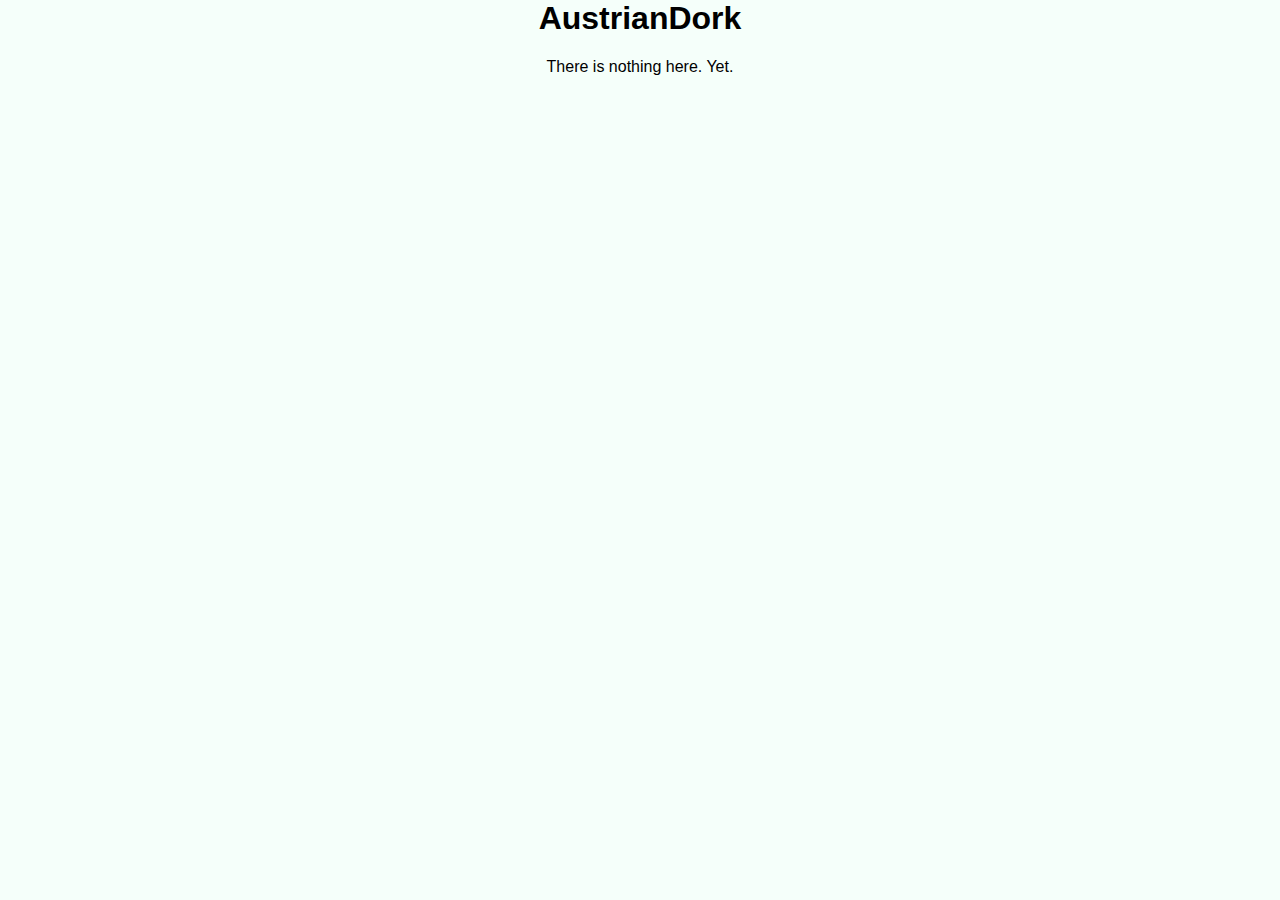
==== index.html @ 588e1b64 "Update index.html" ====
<html lang="en">
<head>
    <meta charset="UTF-8">
    <meta name="viewport" content="width?device-width, initial-scale=1.0">
    <title>Document</title>
    <link rel="stylesheet" href="styles.css">
</head>
<body>
    <h1>AustrianDork</h1>
    <p>
        There is nothing here. Yet.
    </p>
</body>
</html>
---- styles.css ----
body {
    margin: 0;
    background: mintcream;
    font-family: 'Helvetica', 'Arial', sans-serif;
    text-align: center;
}
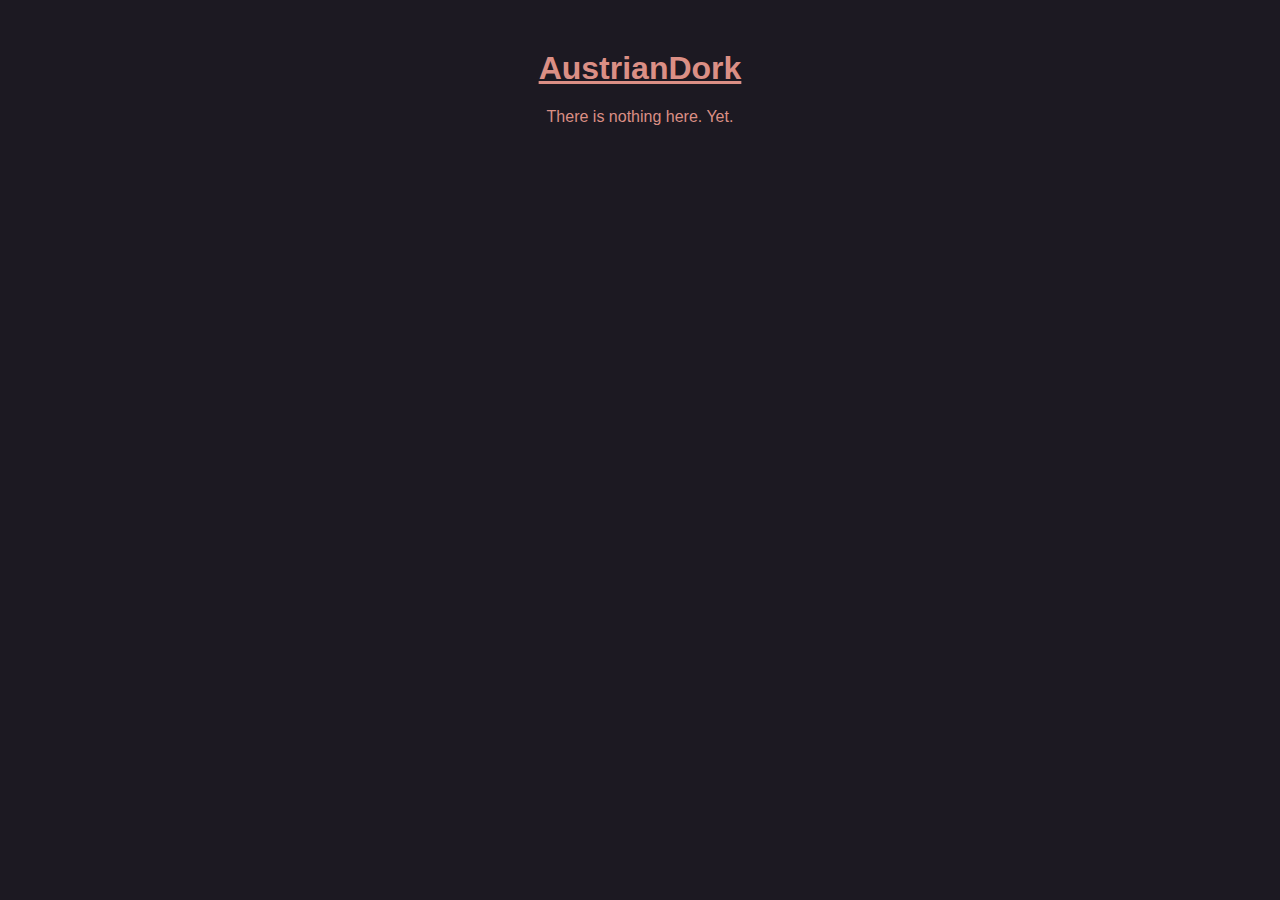
==== commit ec3d7251: "Update index.html" ====
--- a/index.html
+++ b/index.html
@@ -2,7 +2,7 @@
 <head>
     <meta charset="UTF-8">
     <meta name="viewport" content="width?device-width, initial-scale=1.0">
-    <title>Document</title>
+    <title>AustrianDork | GitHub</title>
     <link rel="stylesheet" href="styles.css">
 </head>
 <body>
--- a/styles.css
+++ b/styles.css
@@ -1,6 +1,15 @@
+html {
+    background: rgb(28, 25, 34);
+    color: rgb(219, 143, 133);
+}
+
 body {
-    margin: 0;
-    background: mintcream;
+    margin: 50px;
     font-family: 'Helvetica', 'Arial', sans-serif;
     text-align: center;
 }
+
+h1 {
+    text-decoration: underline;
+    font-size: 200%;
+}
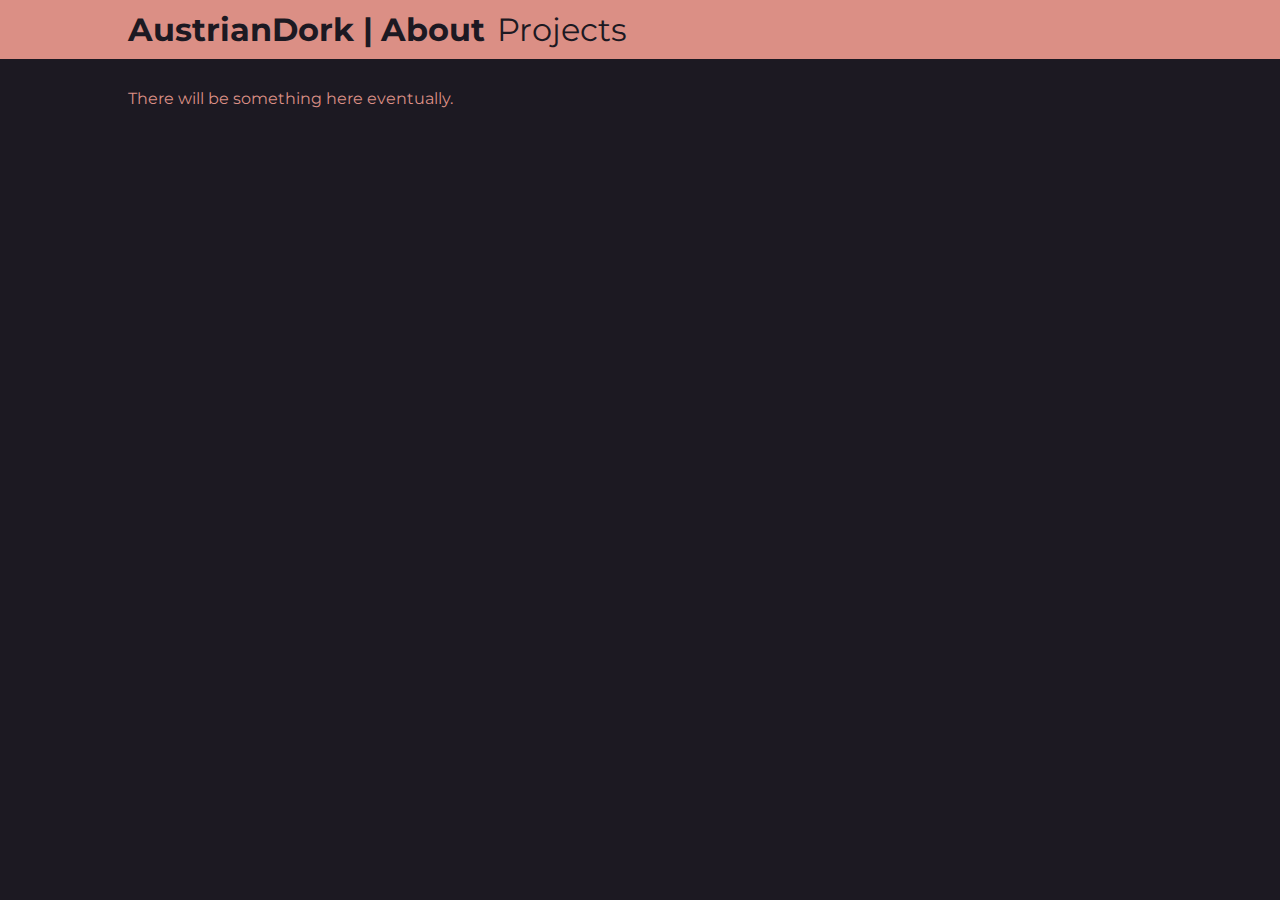
==== commit b202376b: "Add files via upload" ====
--- a/index.html
+++ b/index.html
@@ -1,14 +1,32 @@
 <html lang="en">
 <head>
     <meta charset="UTF-8">
-    <meta name="viewport" content="width?device-width, initial-scale=1.0">
+    <meta http-equiv="X-UA-Compatible" content="IE=edge">
+    <meta name="viewport" content="width=device-width, initial-scale=1.0">
+    <link rel="stylesheet" type="text/css" href="styles.css">
     <title>AustrianDork | GitHub</title>
-    <link rel="stylesheet" href="styles.css">
 </head>
 <body>
-    <h1>AustrianDork</h1>
+
+<header>
+    <div class="Nav__SiteHeader">
+
+        <h1>AustrianDork | </h1>
+        <nav>
+        <ul>
+            <li><a href="#">&nbsp;<b>About</b></a></li>
+            <li><a href="#">&nbsp;Projects</a></li>
+        </ul>
+        </nav>
+
+    </div>
+</header>
+
+<div class="Ab__Paragraph">
     <p>
-        There is nothing here. Yet.
+        There will be something here eventually.
     </p>
+</div>
+    
 </body>
-</html>
+</html>--- a/styles.css
+++ b/styles.css
@@ -1,15 +1,54 @@
-html {
-    background: rgb(28, 25, 34);
-    color: rgb(219, 143, 133);
+@import url('https://fonts.googleapis.com/css2?family=Montserrat&display=swap');
+
+/*----Overall Color, Font,...----*/
+* {
+    margin: 0;
+    padding: 0;
+    font-family: 'Montserrat', sans-serif;
 }
 
 body {
-    margin: 50px;
-    font-family: 'Helvetica', 'Arial', sans-serif;
-    text-align: center;
+    background: rgb(28, 25, 34);
+    color: rgb(219, 143, 133);
+    font-size: 100%;
+}
+
+/*----Site Header----*/
+.Nav__SiteHeader {
+    width: 80%;
+    margin: 0 auto;
+}
+
+nav ul {
+    margin: 0;
+    padding: 0;
+    list-style: none;
+}
+
+nav li {
+    display: inline-block;
+    margin: 10px 0%;
+}
+
+nav a {
+    color: rgb(28, 25, 34);
+    text-decoration: none;
+    font-size: 200%;
+}
+
+header {
+    background: rgb(219, 143, 133);
+    color: rgb(28, 25, 34);
 }
 
 h1 {
-    text-decoration: underline;
-    font-size: 200%;
+    float: left;
+    margin: 10px 0%;
 }
+
+/*---About Text---*/
+.Ab__Paragraph {
+    text-align: left;
+    width: 80%;
+    margin: 30px auto;
+}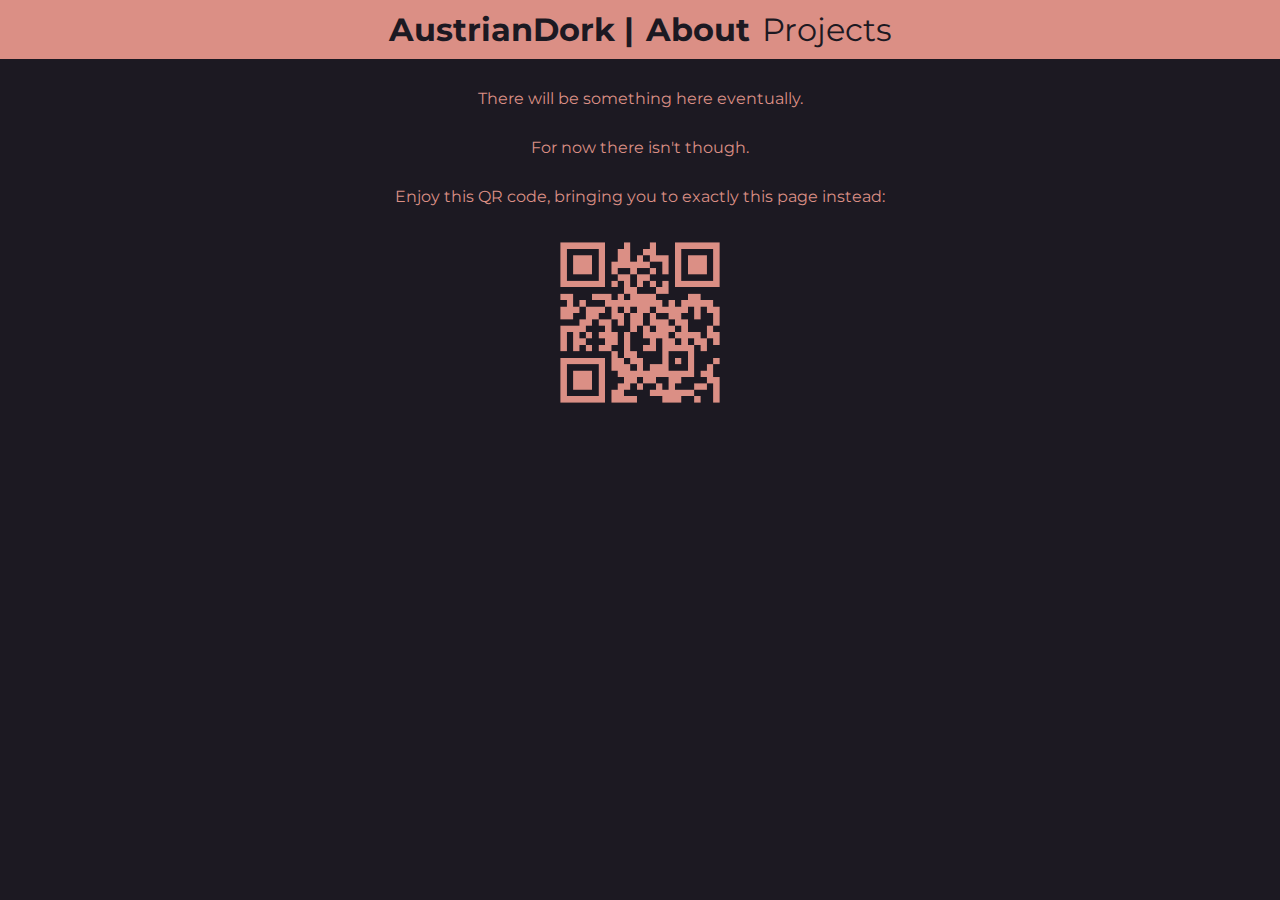
==== commit 9b443550: "Add files via upload" ====
--- a/index.html
+++ b/index.html
@@ -1,19 +1,18 @@
 <html lang="en">
 <head>
     <meta charset="UTF-8">
-    <meta http-equiv="X-UA-Compatible" content="IE=edge">
-    <meta name="viewport" content="width=device-width, initial-scale=1.0">
+    <!-- <meta name="viewport" content="width=device-width, initial-scale=1"> -->
     <link rel="stylesheet" type="text/css" href="styles.css">
     <title>AustrianDork | GitHub</title>
 </head>
-<body>
 
 <header>
     <div class="Nav__SiteHeader">
 
-        <h1>AustrianDork | </h1>
+        <!-- <h1>AustrianDork | </h1> -->
         <nav>
         <ul>
+            <li><span style="font-size: 200%;"><b>AustrianDork | </b></span></li>
             <li><a href="#">&nbsp;<b>About</b></a></li>
             <li><a href="#">&nbsp;Projects</a></li>
         </ul>
@@ -22,11 +21,32 @@
     </div>
 </header>
 
-<div class="Ab__Paragraph">
-    <p>
-        There will be something here eventually.
-    </p>
-</div>
-    
+<body>
+
+    <div class="Ab__Paragraph">
+        <p>
+            There will be something here eventually.
+        </p>
+    </div>
+
+    <div class="Ab__Paragraph">
+        <p>
+            For now there isn't though.
+        </p>
+    </div>
+
+    <div class="Ab__Paragraph">
+        <p>
+            Enjoy this QR code, bringing you to exactly this page instead:
+        </p>
+    </div>
+
+    <div class="Ab__Paragraph">
+        <p>
+            <img src="GitHubQR.png" alt="QR Code" width="15%">
+        </p>
+    </div>
+
 </body>
+
 </html>--- a/styles.css
+++ b/styles.css
@@ -15,7 +15,8 @@
 
 /*----Site Header----*/
 .Nav__SiteHeader {
-    width: 80%;
+    width: 90%;
+    text-align: center;
     margin: 0 auto;
 }
 
@@ -41,14 +42,9 @@
     color: rgb(28, 25, 34);
 }
 
-h1 {
-    float: left;
-    margin: 10px 0%;
-}
-
 /*---About Text---*/
 .Ab__Paragraph {
-    text-align: left;
-    width: 80%;
+    text-align: center;
+    width: 90%;
     margin: 30px auto;
 }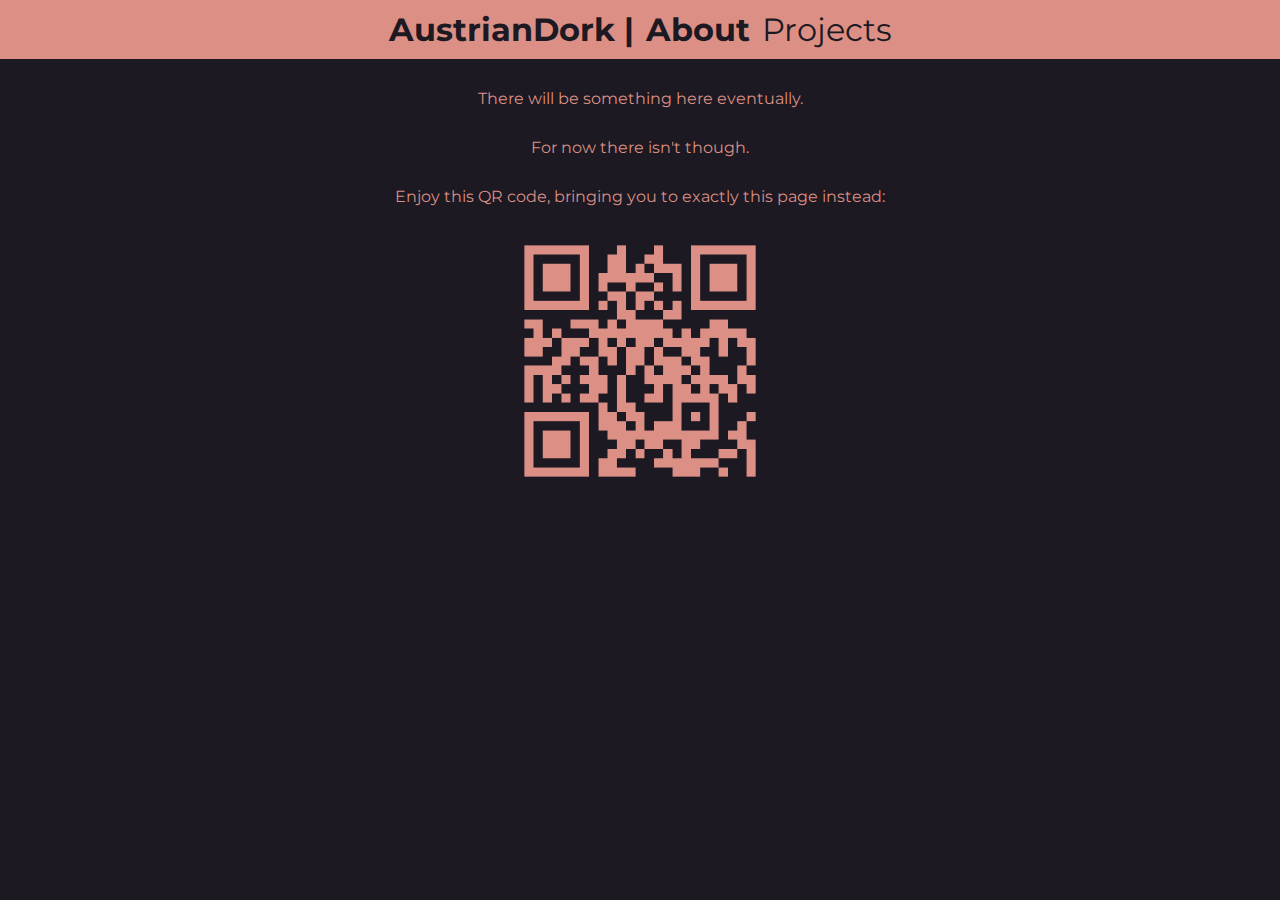
==== commit c523cbb4: "Add files via upload" ====
--- a/index.html
+++ b/index.html
@@ -1,7 +1,7 @@
 <html lang="en">
 <head>
     <meta charset="UTF-8">
-    <!-- <meta name="viewport" content="width=device-width, initial-scale=1"> -->
+    <meta name="viewport" content="width=device-width, initial-scale=1">
     <link rel="stylesheet" type="text/css" href="styles.css">
     <title>AustrianDork | GitHub</title>
 </head>
@@ -43,7 +43,7 @@
 
     <div class="Ab__Paragraph">
         <p>
-            <img src="GitHubQR.png" alt="QR Code" width="15%">
+            <img src="GitHubQR.png" alt="QR Code" width="250px">
         </p>
     </div>
 
